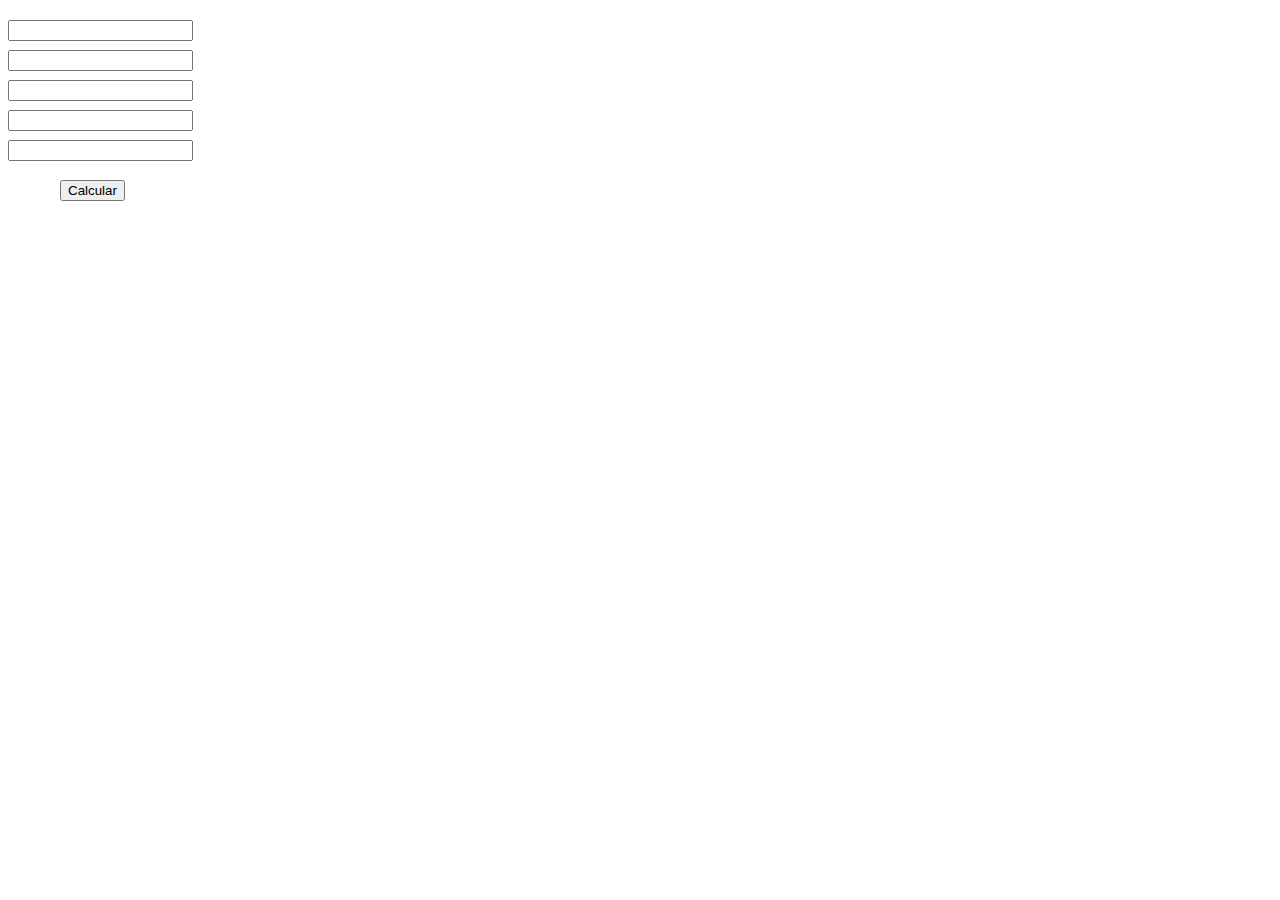
==== 2 - Quadrado/Index.html @ e0ca3f8f "-- Teste com o GitPod" ====
<!DOCTYPE html>
<HTML>
  <HEAD>
    <meta charset="UTF-8"> 
    <link rel="stylesheet" type="text/css" href="stylesheet.css" media="screen" />
  </HEAD>
  <BODY>
    <div class = "Inputs">
      <input id = "Input1">
      <input id = "Input2">
      <input id = "Input3">
      <input id = "Input4">
      <input id = "Input5">
    </div>
    <div class = "Texto">
      <h1 id = "Output1">
      <h1 id = "Output2">
      <h1 id = "Output3">
      <h1 id = "Output4">
      <h1 id = "Output5">
    </div>    
    <button id = "BtnCalcular" onclick="">Calcular</button>
  </BODY>
</HTML>
---- 2 - Quadrado/stylesheet.css ----
input#Input1{
    position: absolute;
    z-index: 0;
    top: 20px;
}
input#Input2{
    position: absolute;
    z-index: 0;
    top: 50px;
}
input#Input3{
    position: absolute;
    z-index: 0;
    top: 80px;
}
input#Input4{
    position: absolute;
    z-index: 0;
    top: 110px;
}
input#Input5{
    position: absolute;
    z-index: 0;
    top: 140px;
}
button#BtnCalcular{
    position: absolute;
    z-index: 0;
    top: 180px;
    left: 60px;
}
h1#Output1{
    position: absolute;
    z-index: 0;
    top: 20px;
    left: 100px;
}
h1#Output2{
    position: absolute;
    z-index: 0;
    top: 50px;
    left: 100px;
}
h1#Output3{
    position: absolute;
    z-index: 0;
    top: 80px;
    left: 100px;
}
h1#Output4{
    position: absolute;
    z-index: 0;
    top: 110px;
    left: 100px;
}
h1#Output5{
    position: absolute;
    z-index: 0;
    top: 140px;
    left: 100px;
}
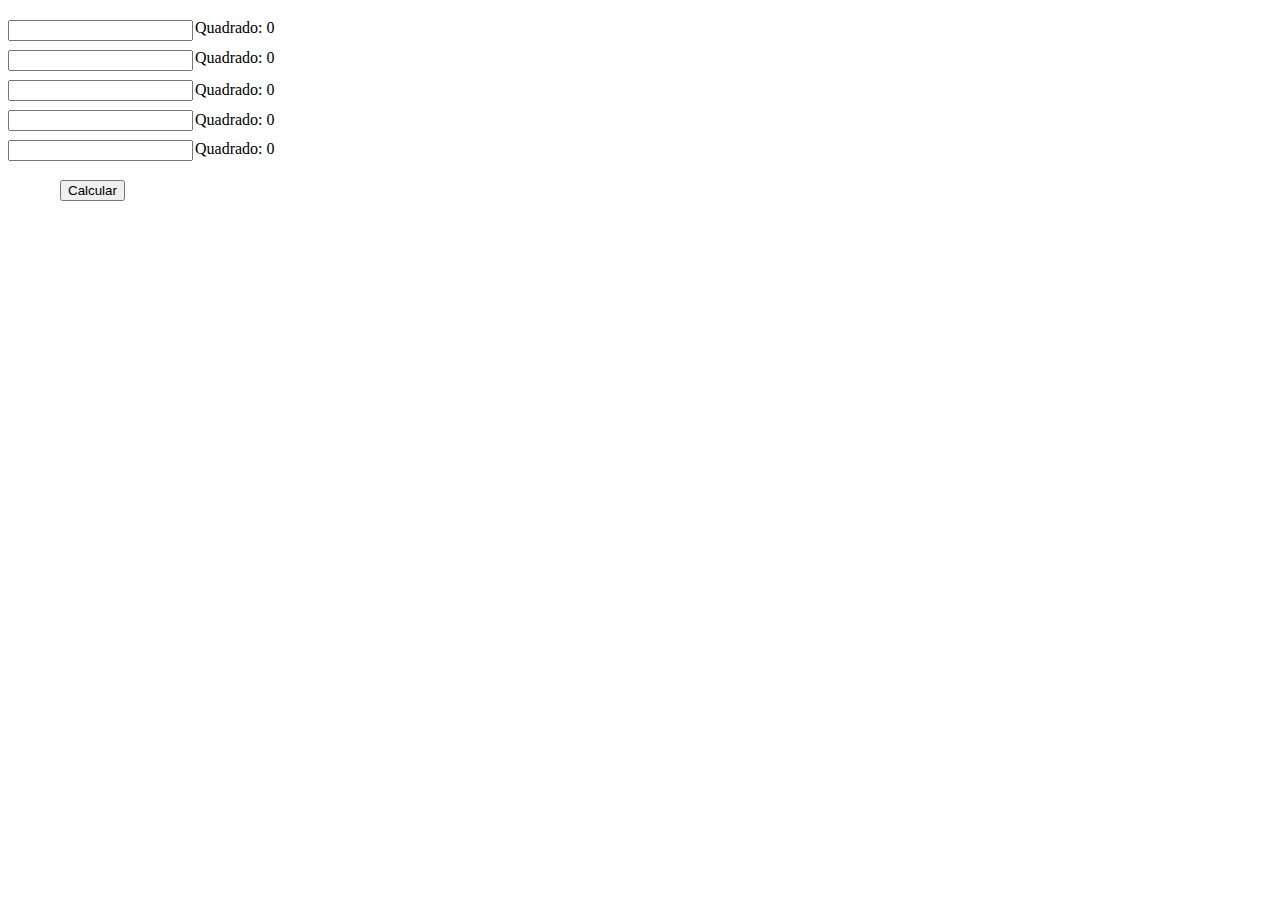
==== commit 46b13d4c: "Quadrado" ====
--- a/2 - Quadrado/Index.html
+++ b/2 - Quadrado/Index.html
@@ -6,19 +6,20 @@
   </HEAD>
   <BODY>
     <div class = "Inputs">
-      <input id = "Input1">
-      <input id = "Input2">
-      <input id = "Input3">
-      <input id = "Input4">
-      <input id = "Input5">
+      <input id = "Input1" type="number">
+      <input id = "Input2" type="number">
+      <input id = "Input3" type="number">
+      <input id = "Input4" type="number">
+      <input id = "Input5" type="number">
     </div>
     <div class = "Texto">
-      <h1 id = "Output1">
-      <h1 id = "Output2">
-      <h1 id = "Output3">
-      <h1 id = "Output4">
-      <h1 id = "Output5">
+        <p id = "Output1">Quadrado: 0</p>
+        <p id = "Output2">Quadrado: 0</p>
+        <p id = "Output3">Quadrado: 0</p>
+        <p id = "Output4">Quadrado: 0</p>
+        <p id = "Output5">Quadrado: 0</p>
     </div>    
-    <button id = "BtnCalcular" onclick="">Calcular</button>
+    <button id = "BtnCalcular" onclick="calcularQuadrado()">Calcular</button>
+    <Script src ="percorrerInputs.js"></script>  
   </BODY>
 </HTML>--- a/2 - Quadrado/stylesheet.css
+++ b/2 - Quadrado/stylesheet.css
@@ -29,33 +29,33 @@
     top: 180px;
     left: 60px;
 }
-h1#Output1{
+p#Output1{
+    position: absolute;
+    z-index: 1;
+    top: 3px;
+    left: 195px;
+}
+p#Output2{
     position: absolute;
     z-index: 0;
-    top: 20px;
-    left: 100px;
+    top: 33px;
+    left: 195px;
 }
-h1#Output2{
+p#Output3{
     position: absolute;
     z-index: 0;
-    top: 50px;
-    left: 100px;
+    top: 65px;
+    left: 195px;
 }
-h1#Output3{
+p#Output4{
     position: absolute;
     z-index: 0;
-    top: 80px;
-    left: 100px;
+    top: 95px;
+    left: 195px;
 }
-h1#Output4{
+p#Output5{
     position: absolute;
     z-index: 0;
-    top: 110px;
-    left: 100px;
-}
-h1#Output5{
-    position: absolute;
-    z-index: 0;
-    top: 140px;
-    left: 100px;
+    top: 124px;
+    left: 195px;
 }